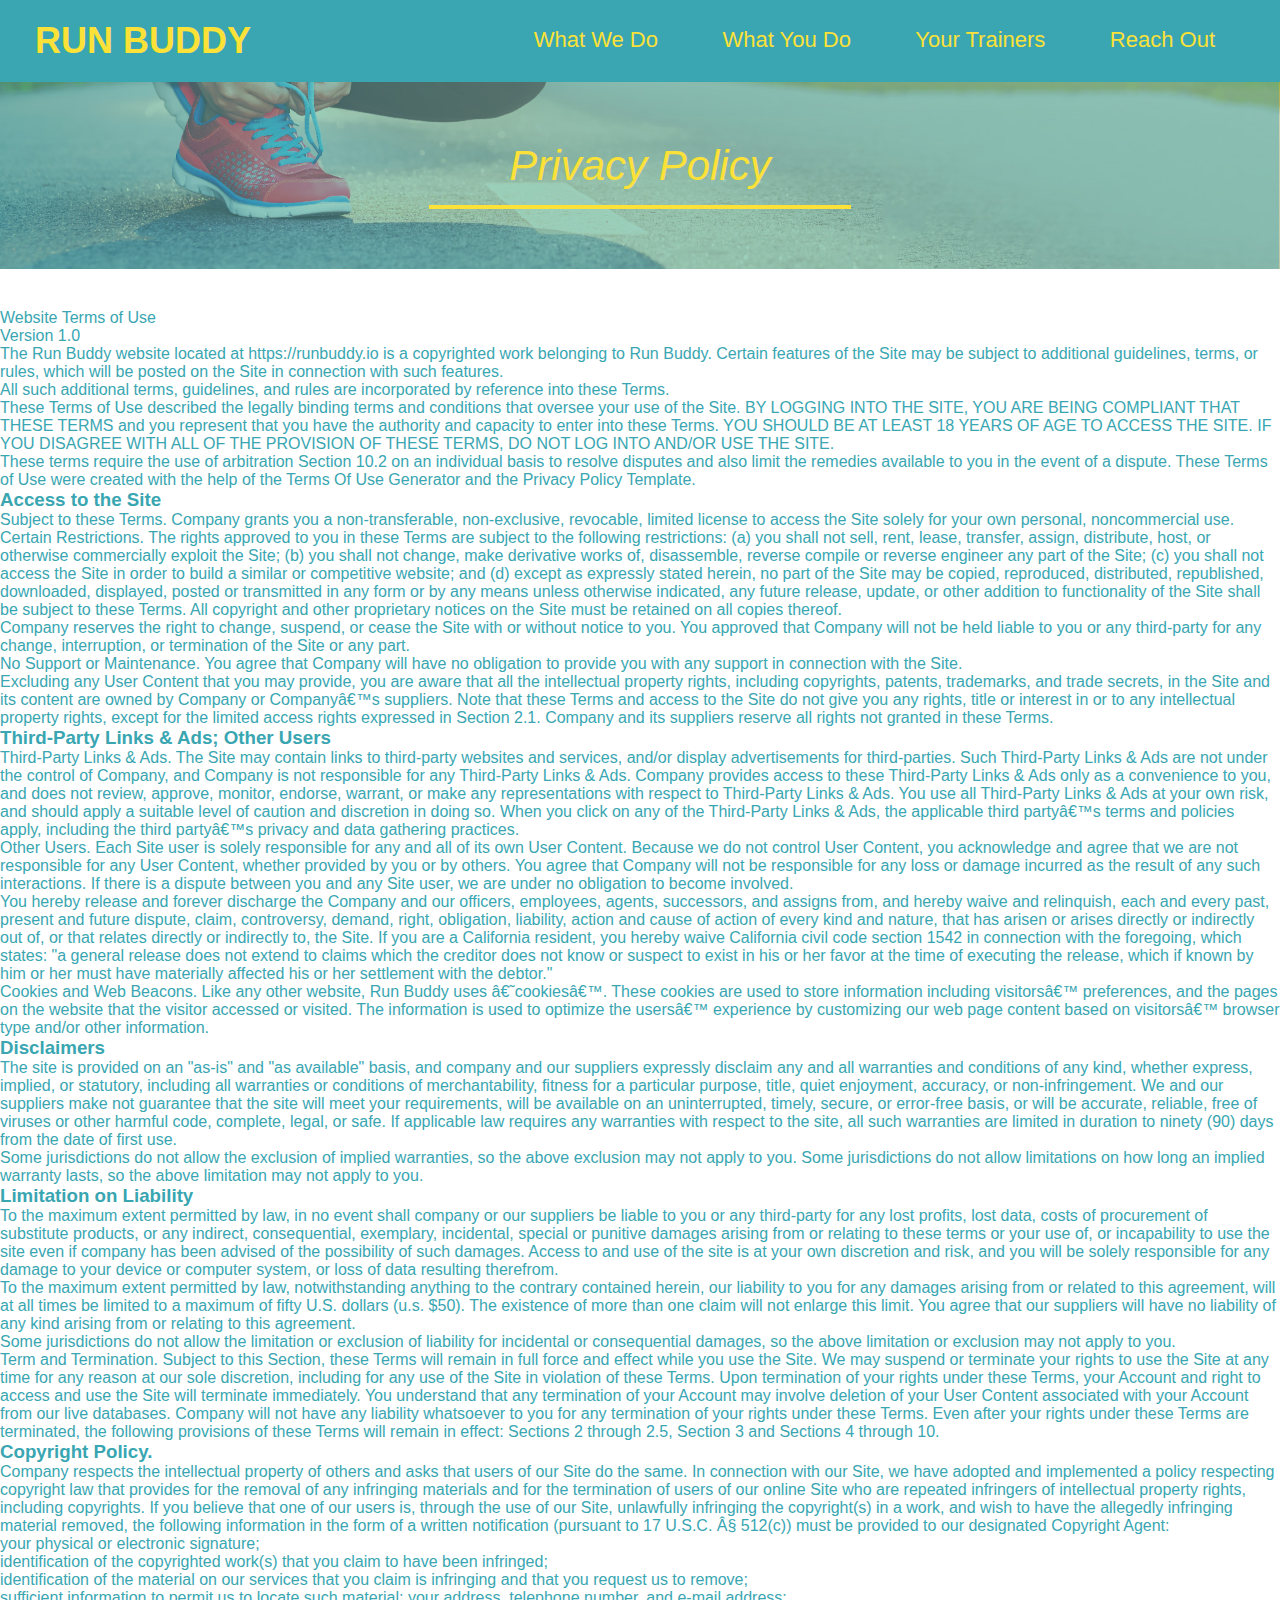
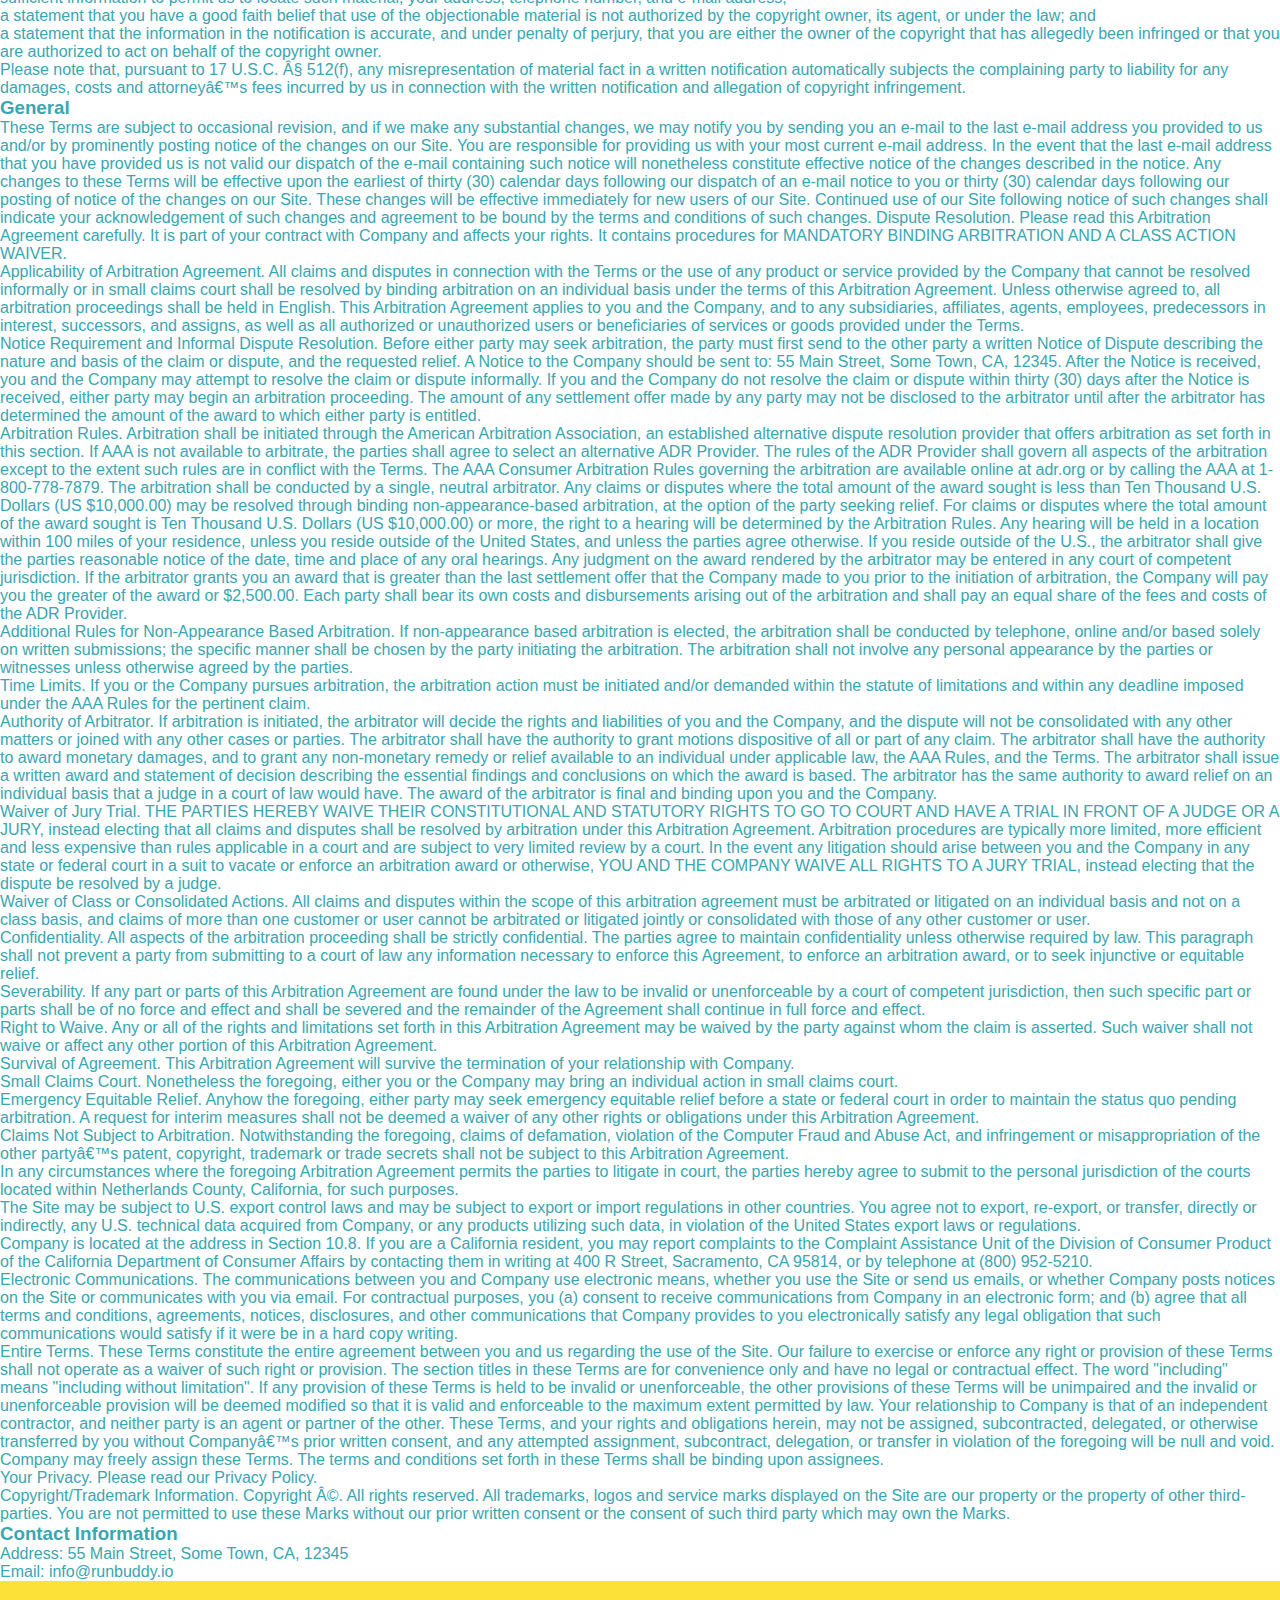
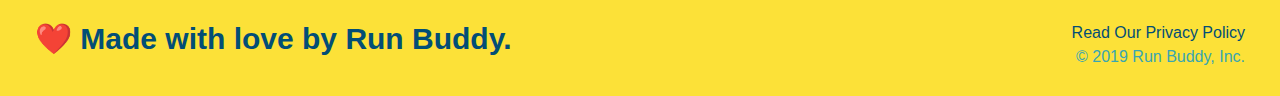
==== privacy-policy.html @ 7909bb97 "update privacy policy" ====
<!DOCTYPE html>
<html lang="en">
  <head>
    <meta charset="UTF-8" />
    <title>Privacy Policy - Run Buddy</title>
    <link rel="stylesheet" href="./assets/css/style.css" />
    
    <link rel="stylesheet" href="./assets/css/secondary-style.css" />
  </head>
  <body>
    <header>
        <h1>
          <a href="/">RUN BUDDY</a>
        </h1>
        <nav>
          <!-- Unordered list element -->
          <ul>
            <!-- List item element -->
            <li>
              <!-- Anchor element -->
              <a href="./index.html#what-we-do">What We Do</a>
            </li>
            <li>
              <a href="./index.html#what-you-do">What You Do</a>
            </li>
            <li>
              <a href="./index.html#your-trainers">Your Trainers</a>
            </li>
            <li>
              <a href="./indext.html#reach-out">Reach Out</a>
            </li>
          </ul>
        </nav>
      </header>
      <section class="hero">
          <h2 class="page-title">
            Privacy Policy
          </h2>
    </section>
    <article>     
        <p>
            Website Terms of Use
          </p>
    
          <p>
            Version 1.0
          </p>
    
          <p>
            The Run Buddy website located at https://runbuddy.io is a copyrighted work belonging to Run Buddy. Certain
            features of the Site may be subject to additional guidelines, terms, or rules, which will be posted on the Site
            in connection with such features.
          </p>
    
          <p>
            All such additional terms, guidelines, and rules are incorporated by reference into these Terms.
          </p>
    
          <p>
            These Terms of Use described the legally binding terms and conditions that oversee your use of the Site. BY
            LOGGING INTO THE SITE, YOU ARE BEING COMPLIANT THAT THESE TERMS and you represent that you have the authority
            and capacity to enter into these Terms. YOU SHOULD BE AT LEAST 18 YEARS OF AGE TO ACCESS THE SITE. IF YOU
            DISAGREE WITH ALL OF THE PROVISION OF THESE TERMS, DO NOT LOG INTO AND/OR USE THE SITE.
          </p>
    
          <p>
            These terms require the use of arbitration Section 10.2 on an individual basis to resolve disputes and also
            limit the remedies available to you in the event of a dispute. These Terms of Use were created with the help of
            the Terms Of Use Generator and the Privacy Policy Template.
          </p>
    
          <h3>
            Access to the Site
          </h3>
    
          <p>
            Subject to these Terms. Company grants you a non-transferable, non-exclusive, revocable, limited license to
            access the Site solely for your own personal, noncommercial use.
          </p>
    
          <p>
            Certain Restrictions. The rights approved to you in these Terms are subject to the following restrictions: (a)
            you shall not sell, rent, lease, transfer, assign, distribute, host, or otherwise commercially exploit the Site;
            (b) you shall not change, make derivative works of, disassemble, reverse compile or reverse engineer any part of
            the Site; (c) you shall not access the Site in order to build a similar or competitive website; and (d) except
            as expressly stated herein, no part of the Site may be copied, reproduced, distributed, republished, downloaded,
            displayed, posted or transmitted in any form or by any means unless otherwise indicated, any future release,
            update, or other addition to functionality of the Site shall be subject to these Terms. All copyright and other
            proprietary notices on the Site must be retained on all copies thereof.
          </p>
    
          <p>
            Company reserves the right to change, suspend, or cease the Site with or without notice to you. You approved
            that Company will not be held liable to you or any third-party for any change, interruption, or termination of
            the Site or any part.
          </p>
    
          <p>
            No Support or Maintenance. You agree that Company will have no obligation to provide you with any support in
            connection with the Site.
          </p>
    
          <p>
            Excluding any User Content that you may provide, you are aware that all the intellectual property rights,
            including copyrights, patents, trademarks, and trade secrets, in the Site and its content are owned by Company
            or Companyâ€™s suppliers. Note that these Terms and access to the Site do not give you any rights, title or
            interest in or to any intellectual property rights, except for the limited access rights expressed in Section
            2.1. Company and its suppliers reserve all rights not granted in these Terms.
          </p>
    
          <h3>
            Third-Party Links & Ads; Other Users
          </h3>
    
          <p>
            Third-Party Links & Ads. The Site may contain links to third-party websites and services, and/or display
            advertisements for third-parties. Such Third-Party Links & Ads are not under the control of Company, and Company
            is not responsible for any Third-Party Links & Ads. Company provides access to these Third-Party Links & Ads
            only as a convenience to you, and does not review, approve, monitor, endorse, warrant, or make any
            representations with respect to Third-Party Links & Ads. You use all Third-Party Links & Ads at your own risk,
            and should apply a suitable level of caution and discretion in doing so. When you click on any of the
            Third-Party Links & Ads, the applicable third partyâ€™s terms and policies apply, including the third partyâ€™s
            privacy and data gathering practices.
          </p>
    
          <p>
            Other Users. Each Site user is solely responsible for any and all of its own User Content. Because we do not
            control User Content, you acknowledge and agree that we are not responsible for any User Content, whether
            provided by you or by others. You agree that Company will not be responsible for any loss or damage incurred as
            the result of any such interactions. If there is a dispute between you and any Site user, we are under no
            obligation to become involved.
          </p>
    
          <p>
            You hereby release and forever discharge the Company and our officers, employees, agents, successors, and
            assigns from, and hereby waive and relinquish, each and every past, present and future dispute, claim,
            controversy, demand, right, obligation, liability, action and cause of action of every kind and nature, that has
            arisen or arises directly or indirectly out of, or that relates directly or indirectly to, the Site. If you are
            a California resident, you hereby waive California civil code section 1542 in connection with the foregoing,
            which states: "a general release does not extend to claims which the creditor does not know or suspect to exist
            in his or her favor at the time of executing the release, which if known by him or her must have materially
            affected his or her settlement with the debtor."
          </p>
    
          <p>
            Cookies and Web Beacons. Like any other website, Run Buddy uses â€˜cookiesâ€™. These cookies are used to store
            information including visitorsâ€™ preferences, and the pages on the website that the visitor accessed or visited.
            The information is used to optimize the usersâ€™ experience by customizing our web page content based on visitorsâ€™
            browser type and/or other information.
          </p>
    
          <h3>
            Disclaimers
          </h3>
    
          <p>
            The site is provided on an "as-is" and "as available" basis, and company and our suppliers expressly disclaim
            any and all warranties and conditions of any kind, whether express, implied, or statutory, including all
            warranties or conditions of merchantability, fitness for a particular purpose, title, quiet enjoyment, accuracy,
            or non-infringement. We and our suppliers make not guarantee that the site will meet your requirements, will be
            available on an uninterrupted, timely, secure, or error-free basis, or will be accurate, reliable, free of
            viruses or other harmful code, complete, legal, or safe. If applicable law requires any warranties with respect
            to the site, all such warranties are limited in duration to ninety (90) days from the date of first use.
          </p>
    
          <p>
            Some jurisdictions do not allow the exclusion of implied warranties, so the above exclusion may not apply to
            you. Some jurisdictions do not allow limitations on how long an implied warranty lasts, so the above limitation
            may not apply to you.
          </p>
    
          <h3>
            Limitation on Liability
          </h3>
    
          <p>
            To the maximum extent permitted by law, in no event shall company or our suppliers be liable to you or any
            third-party for any lost profits, lost data, costs of procurement of substitute products, or any indirect,
            consequential, exemplary, incidental, special or punitive damages arising from or relating to these terms or
            your use of, or incapability to use the site even if company has been advised of the possibility of such
            damages. Access to and use of the site is at your own discretion and risk, and you will be solely responsible
            for any damage to your device or computer system, or loss of data resulting therefrom.
          </p>
    
          <p>
            To the maximum extent permitted by law, notwithstanding anything to the contrary contained herein, our liability
            to you for any damages arising from or related to this agreement, will at all times be limited to a maximum of
            fifty U.S. dollars (u.s. $50). The existence of more than one claim will not enlarge this limit. You agree that
            our suppliers will have no liability of any kind arising from or relating to this agreement.
          </p>
    
          <p>
            Some jurisdictions do not allow the limitation or exclusion of liability for incidental or consequential
            damages, so the above limitation or exclusion may not apply to you.
          </p>
    
          <p>
            Term and Termination. Subject to this Section, these Terms will remain in full force and effect while you use
            the Site. We may suspend or terminate your rights to use the Site at any time for any reason at our sole
            discretion, including for any use of the Site in violation of these Terms. Upon termination of your rights under
            these Terms, your Account and right to access and use the Site will terminate immediately. You understand that
            any termination of your Account may involve deletion of your User Content associated with your Account from our
            live databases. Company will not have any liability whatsoever to you for any termination of your rights under
            these Terms. Even after your rights under these Terms are terminated, the following provisions of these Terms
            will remain in effect: Sections 2 through 2.5, Section 3 and Sections 4 through 10.
          </p>
    
          <h3>
            Copyright Policy.
          </h3>
    
          <p>
            Company respects the intellectual property of others and asks that users of our Site do the same. In connection
            with our Site, we have adopted and implemented a policy respecting copyright law that provides for the removal
            of any infringing materials and for the termination of users of our online Site who are repeated infringers of
            intellectual property rights, including copyrights. If you believe that one of our users is, through the use of
            our Site, unlawfully infringing the copyright(s) in a work, and wish to have the allegedly infringing material
            removed, the following information in the form of a written notification (pursuant to 17 U.S.C. Â§ 512(c)) must
            be provided to our designated Copyright Agent:
          </p>
    
          <ul>
            <li>
              your physical or electronic signature;
            </li>
            <li>
              identification of the copyrighted work(s) that you claim to have been infringed;
            </li>
            <li>
              identification of the material on our services that you claim is infringing and that you request us to remove;
            </li>
            <li>
              sufficient information to permit us to locate such material; your address, telephone number, and e-mail
              address;
            </li>
            <li>
              a statement that you have a good faith belief that use of the objectionable material is not authorized by the
              copyright owner, its agent, or under the law; and
            </li>
            <li>
              a statement that the information in the notification is accurate, and under penalty of perjury, that you are
              either the owner of the copyright that has allegedly been infringed or that you are authorized to act on
              behalf of the copyright owner.
            </li>
          </ul>
    
          <p>
            Please note that, pursuant to 17 U.S.C. Â§ 512(f), any misrepresentation of material fact in a written
            notification automatically subjects the complaining party to liability for any damages, costs and attorneyâ€™s
            fees incurred by us in connection with the written notification and allegation of copyright infringement.
          </p>
    
          <h3>
            General
          </h3>
    
          <p>
            These Terms are subject to occasional revision, and if we make any substantial changes, we may notify you by
            sending you an e-mail to the last e-mail address you provided to us and/or by prominently posting notice of the
            changes on our Site. You are responsible for providing us with your most current e-mail address. In the event
            that the last e-mail address that you have provided us is not valid our dispatch of the e-mail containing such
            notice will nonetheless constitute effective notice of the changes described in the notice. Any changes to these
            Terms will be effective upon the earliest of thirty (30) calendar days following our dispatch of an e-mail
            notice to you or thirty (30) calendar days following our posting of notice of the changes on our Site. These
            changes will be effective immediately for new users of our Site. Continued use of our Site following notice of
            such changes shall indicate your acknowledgement of such changes and agreement to be bound by the terms and
            conditions of such changes. Dispute Resolution. Please read this Arbitration Agreement carefully. It is part of
            your contract with Company and affects your rights. It contains procedures for MANDATORY BINDING ARBITRATION AND
            A CLASS ACTION WAIVER.
          </p>
    
          <p>
            Applicability of Arbitration Agreement. All claims and disputes in connection with the Terms or the use of any
            product or service provided by the Company that cannot be resolved informally or in small claims court shall be
            resolved by binding arbitration on an individual basis under the terms of this Arbitration Agreement. Unless
            otherwise agreed to, all arbitration proceedings shall be held in English. This Arbitration Agreement applies to
            you and the Company, and to any subsidiaries, affiliates, agents, employees, predecessors in interest,
            successors, and assigns, as well as all authorized or unauthorized users or beneficiaries of services or goods
            provided under the Terms.
          </p>
    
          <p>
            Notice Requirement and Informal Dispute Resolution. Before either party may seek arbitration, the party must
            first send to the other party a written Notice of Dispute describing the nature and basis of the claim or
            dispute, and the requested relief. A Notice to the Company should be sent to: 55 Main Street, Some Town, CA,
            12345. After the Notice is received, you and the Company may attempt to resolve the claim or dispute informally.
            If you and the Company do not resolve the claim or dispute within thirty (30) days after the Notice is received,
            either party may begin an arbitration proceeding. The amount of any settlement offer made by any party may not
            be disclosed to the arbitrator until after the arbitrator has determined the amount of the award to which either
            party is entitled.
          </p>
    
          <p>
            Arbitration Rules. Arbitration shall be initiated through the American Arbitration Association, an established
            alternative dispute resolution provider that offers arbitration as set forth in this section. If AAA is not
            available to arbitrate, the parties shall agree to select an alternative ADR Provider. The rules of the ADR
            Provider shall govern all aspects of the arbitration except to the extent such rules are in conflict with the
            Terms. The AAA Consumer Arbitration Rules governing the arbitration are available online at adr.org or by
            calling the AAA at 1-800-778-7879. The arbitration shall be conducted by a single, neutral arbitrator. Any
            claims or disputes where the total amount of the award sought is less than Ten Thousand U.S. Dollars (US
            $10,000.00) may be resolved through binding non-appearance-based arbitration, at the option of the party seeking
            relief. For claims or disputes where the total amount of the award sought is Ten Thousand U.S. Dollars (US
            $10,000.00) or more, the right to a hearing will be determined by the Arbitration Rules. Any hearing will be
            held in a location within 100 miles of your residence, unless you reside outside of the United States, and
            unless the parties agree otherwise. If you reside outside of the U.S., the arbitrator shall give the parties
            reasonable notice of the date, time and place of any oral hearings. Any judgment on the award rendered by the
            arbitrator may be entered in any court of competent jurisdiction. If the arbitrator grants you an award that is
            greater than the last settlement offer that the Company made to you prior to the initiation of arbitration, the
            Company will pay you the greater of the award or $2,500.00. Each party shall bear its own costs and
            disbursements arising out of the arbitration and shall pay an equal share of the fees and costs of the ADR
            Provider.
          </p>
    
          <p>
            Additional Rules for Non-Appearance Based Arbitration. If non-appearance based arbitration is elected, the
            arbitration shall be conducted by telephone, online and/or based solely on written submissions; the specific
            manner shall be chosen by the party initiating the arbitration. The arbitration shall not involve any personal
            appearance by the parties or witnesses unless otherwise agreed by the parties.
          </p>
    
          <p>
            Time Limits. If you or the Company pursues arbitration, the arbitration action must be initiated and/or demanded
            within the statute of limitations and within any deadline imposed under the AAA Rules for the pertinent claim.
          </p>
    
          <p>
            Authority of Arbitrator. If arbitration is initiated, the arbitrator will decide the rights and liabilities of
            you and the Company, and the dispute will not be consolidated with any other matters or joined with any other
            cases or parties. The arbitrator shall have the authority to grant motions dispositive of all or part of any
            claim. The arbitrator shall have the authority to award monetary damages, and to grant any non-monetary remedy
            or relief available to an individual under applicable law, the AAA Rules, and the Terms. The arbitrator shall
            issue a written award and statement of decision describing the essential findings and conclusions on which the
            award is based. The arbitrator has the same authority to award relief on an individual basis that a judge in a
            court of law would have. The award of the arbitrator is final and binding upon you and the Company.
          </p>
    
          <p>
            Waiver of Jury Trial. THE PARTIES HEREBY WAIVE THEIR CONSTITUTIONAL AND STATUTORY RIGHTS TO GO TO COURT AND HAVE
            A TRIAL IN FRONT OF A JUDGE OR A JURY, instead electing that all claims and disputes shall be resolved by
            arbitration under this Arbitration Agreement. Arbitration procedures are typically more limited, more efficient
            and less expensive than rules applicable in a court and are subject to very limited review by a court. In the
            event any litigation should arise between you and the Company in any state or federal court in a suit to vacate
            or enforce an arbitration award or otherwise, YOU AND THE COMPANY WAIVE ALL RIGHTS TO A JURY TRIAL, instead
            electing that the dispute be resolved by a judge.
          </p>
    
          <p>
            Waiver of Class or Consolidated Actions. All claims and disputes within the scope of this arbitration agreement
            must be arbitrated or litigated on an individual basis and not on a class basis, and claims of more than one
            customer or user cannot be arbitrated or litigated jointly or consolidated with those of any other customer or
            user.
          </p>
    
          <p>
            Confidentiality. All aspects of the arbitration proceeding shall be strictly confidential. The parties agree to
            maintain confidentiality unless otherwise required by law. This paragraph shall not prevent a party from
            submitting to a court of law any information necessary to enforce this Agreement, to enforce an arbitration
            award, or to seek injunctive or equitable relief.
          </p>
    
          <p>
            Severability. If any part or parts of this Arbitration Agreement are found under the law to be invalid or
            unenforceable by a court of competent jurisdiction, then such specific part or parts shall be of no force and
            effect and shall be severed and the remainder of the Agreement shall continue in full force and effect.
          </p>
    
          <p>
            Right to Waive. Any or all of the rights and limitations set forth in this Arbitration Agreement may be waived
            by the party against whom the claim is asserted. Such waiver shall not waive or affect any other portion of this
            Arbitration Agreement.
          </p>
    
          <p>
            Survival of Agreement. This Arbitration Agreement will survive the termination of your relationship with
            Company.
          </p>
    
          <p>
            Small Claims Court. Nonetheless the foregoing, either you or the Company may bring an individual action in small
            claims court.
          </p>
    
          <p>
            Emergency Equitable Relief. Anyhow the foregoing, either party may seek emergency equitable relief before a
            state or federal court in order to maintain the status quo pending arbitration. A request for interim measures
            shall not be deemed a waiver of any other rights or obligations under this Arbitration Agreement.
          </p>
    
          <p>
            Claims Not Subject to Arbitration. Notwithstanding the foregoing, claims of defamation, violation of the
            Computer Fraud and Abuse Act, and infringement or misappropriation of the other partyâ€™s patent, copyright,
            trademark or trade secrets shall not be subject to this Arbitration Agreement.
          </p>
    
          <p>
            In any circumstances where the foregoing Arbitration Agreement permits the parties to litigate in court, the
            parties hereby agree to submit to the personal jurisdiction of the courts located within Netherlands County,
            California, for such purposes.
          </p>
    
          <p>
            The Site may be subject to U.S. export control laws and may be subject to export or import regulations in other
            countries. You agree not to export, re-export, or transfer, directly or indirectly, any U.S. technical data
            acquired from Company, or any products utilizing such data, in violation of the United States export laws or
            regulations.
          </p>
    
          <p>
            Company is located at the address in Section 10.8. If you are a California resident, you may report complaints
            to the Complaint Assistance Unit of the Division of Consumer Product of the California Department of Consumer
            Affairs by contacting them in writing at 400 R Street, Sacramento, CA 95814, or by telephone at (800) 952-5210.
          </p>
    
          <p>
            Electronic Communications. The communications between you and Company use electronic means, whether you use the
            Site or send us emails, or whether Company posts notices on the Site or communicates with you via email. For
            contractual purposes, you (a) consent to receive communications from Company in an electronic form; and (b)
            agree that all terms and conditions, agreements, notices, disclosures, and other communications that Company
            provides to you electronically satisfy any legal obligation that such communications would satisfy if it were be
            in a hard copy writing.
          </p>
    
          <p>
            Entire Terms. These Terms constitute the entire agreement between you and us regarding the use of the Site. Our
            failure to exercise or enforce any right or provision of these Terms shall not operate as a waiver of such right
            or provision. The section titles in these Terms are for convenience only and have no legal or contractual
            effect. The word "including" means "including without limitation". If any provision of these Terms is held to be
            invalid or unenforceable, the other provisions of these Terms will be unimpaired and the invalid or
            unenforceable provision will be deemed modified so that it is valid and enforceable to the maximum extent
            permitted by law. Your relationship to Company is that of an independent contractor, and neither party is an
            agent or partner of the other. These Terms, and your rights and obligations herein, may not be assigned,
            subcontracted, delegated, or otherwise transferred by you without Companyâ€™s prior written consent, and any
            attempted assignment, subcontract, delegation, or transfer in violation of the foregoing will be null and void.
            Company may freely assign these Terms. The terms and conditions set forth in these Terms shall be binding upon
            assignees.
          </p>
    
          <p>
            Your Privacy. Please read our Privacy Policy.
          </p>
    
          <p>
            Copyright/Trademark Information. Copyright Â©. All rights reserved. All trademarks, logos and service marks
            displayed on the Site are our property or the property of other third-parties. You are not permitted to use
            these Marks without our prior written consent or the consent of such third party which may own the Marks.
          </p>
    
          <h3>
            Contact Information
          </h3>
    
          <p>
            Address: 55 Main Street, Some Town, CA, 12345
          </p>
    
          <p>
            Email: info@runbuddy.io
          </p>   
    </article>
    <!-- footer-->
    <footer>
        <h2>❤️ Made with love by Run Buddy.</h2>
        <div>
          <a>Read Our Privacy Policy</a><br />
          &copy; 2019 Run Buddy, Inc.
        </div>
      </footer>

  </body>
</html>
---- assets/css/style.css ----
* {
  margin: 0;
  padding: 0;
  box-sizing: border-box;
}

body {
  /* I'm a CSS comment! */
  color: #39a6b2;
  font-family: Helvetica, Arial, sans-serif;
}

/* apply styles to <header> */
header {
  padding: 20px 35px;
  background-color: #39a6b2;
}

header h1 {
  font-weight: bold;
  font-size: 36px;
  color: #fce138;
  margin: 0;
  display: inline;
}
header a {
  text-decoration: none;
  color: #fce138;
}

header nav {
  float: right;
  margin: 7px 0;
}

header nav ul li {
  display: inline;
}

header nav ul li a {
  margin: 0 30px;
  font-weight: lighter;
  font-size: 22px;
}

footer {
  background: #fce138;
  width: 100%;
  padding: 40px 35px;
}

footer h2 {
  display: inline;
  color: #024e76;
  font-size: 30px;
  margin: 0;
}

footer div {
  float: right;
  line-height: 1.5;
  text-align: right;
}

footer a {
  color: #024e76;
}

section {
  padding: 60px;
}

/*Hero Style Start */
.hero {
  background-image: url("../images/hero-bg.jpg");
  height: 600px;
  background-size: cover;
  background-position: center;
  position: relative;
}
/*Hero Style End */

.hero-form {
    border: 3px solid #024e76;
    background-color: #fce138;
    padding: 20px;
    width: 500px;
    color: #024e76;
    position: absolute;
    bottom: 120px;
    right: 140px;
}

.hero-form h3 {
  font-size: 24px;
  margin: 0;
}
.hero-form p {
  margin: 5px 0 15px 0;
}

.form-input {
  border: 1px solid #024e76;
  display: block;
  padding: 7px 15px;
  font-size: 16px;
  color: #024e76;
  width: 100%;
  margin-bottom: 15px;  
} 

.hero-form label {
  margin: 0 5px;
}

.hero-form button {
  color: #fce138;
  background-color: #024e76;
  border: none;
  padding: 10px 20px;
  font-size: 16px;
}

.intro {
  text-align: center;
}

.intro p {
  line-height: 1.7;
  color: #39a6b2;
  width: 80%;
  font-size: 20px;
  margin: 0 auto;
}

.steps {
  text-align: center;
  background: #fce138;
}

.steps div {
  margin-bottom: 80px;
}

.steps img {
  width: 15%;
  margin: 10px 0;
}

.steps h3 {
  color: #024e76;
  font-size: 46px;
  margin-top: 10px;
}

.steps p {
  color: #39a6b2;
  font-size: 23px;
}
.steps span {
  font-size: 38px;
}

.section-title {
  font-size: 55px;
  color: #024e76;
  margin-bottom: 35px;
  padding: 0 100px 20px 100px;
  display: inline-block;
  border-bottom: 3px solid;
}
.primary-border {
  border-color: #fce138;
}

.secondary-border {
  border-color: #39a6b2;
}

.trainers {
  text-align: center;
}

.trainer {
  width: 900px;
  margin: 0 auto 30px auto;
  background: #024e76;
  color: #fce138;
  overflow: auto;
}

.trainer img {
  width: 35%;
  float: left;
}

.trainer-bio {
  padding: 35px;
  float: left;
  width: 65%;
}

.trainer-bio h3 {
  font-size: 32px;
  margin-bottom: 8px;
}

.trainer-bio h4 {
  font-weight: lighter;
  font-size: 26px;
  margin-bottom: 25px;
}

.trainer-bio p {
  font-size: 17px;
  line-height: 1.3;
}
.text-left {
  text-align: left;
}

.text-right {
  text-align: right;
}

/* REACH OUT STYLES START */
.contact {
  text-align: center;
  background: #024e76;
}

.contact h2 {
  color: #fce138;
}

.contact-info iframe {
  width: 400px;
  height: 400px;
}

.contact-info div {
  width: 410px;
  display: inline-block;
  vertical-align: top;
  text-align: left;
  margin: 30px 0 0 60px;
  color: white;
}
.contact-info h3 {
  color: #fce138;
  font-size: 32px;
}

.contact-info p,
.contact-info address {
  margin: 20px 0;
  line-height: 1.5;
  font-size: 20px;
  font-style: normal;
}

.contact-info a {
  color: #fce138;
}

/* REACH OUT STYLES END */
---- assets/css/secondary-style.css ----
.hero {
    background-position: bottom;
    height: auto;
    text-align: center;
    margin-bottom: 40px;
  }

  .page-title {
    color: #fce138;
    display: inline-block;
    border-bottom: 4px solid #fce138;
    padding: 0 80px 15px 80px;
    font-weight: normal;
    font-size: 42px;
    font-style: italic;
  }
  
  .secondary-content {
      width: 80%;
      margin: 0 auto;
      color: #024e76;
  }

  .secondary-content h3 {
      font-size: 25px;
      margin: 20px 0;
  }

  .secondary-content p {
      font-size: 16px;
      line-height: 1.5;
      margin: 20px 0;
  }

  .secondary-content ul{
      margin: 15px 20px;
  }

  .secondary-content li {
      color: #39a6b2;
      margin: 10px 0;
  }
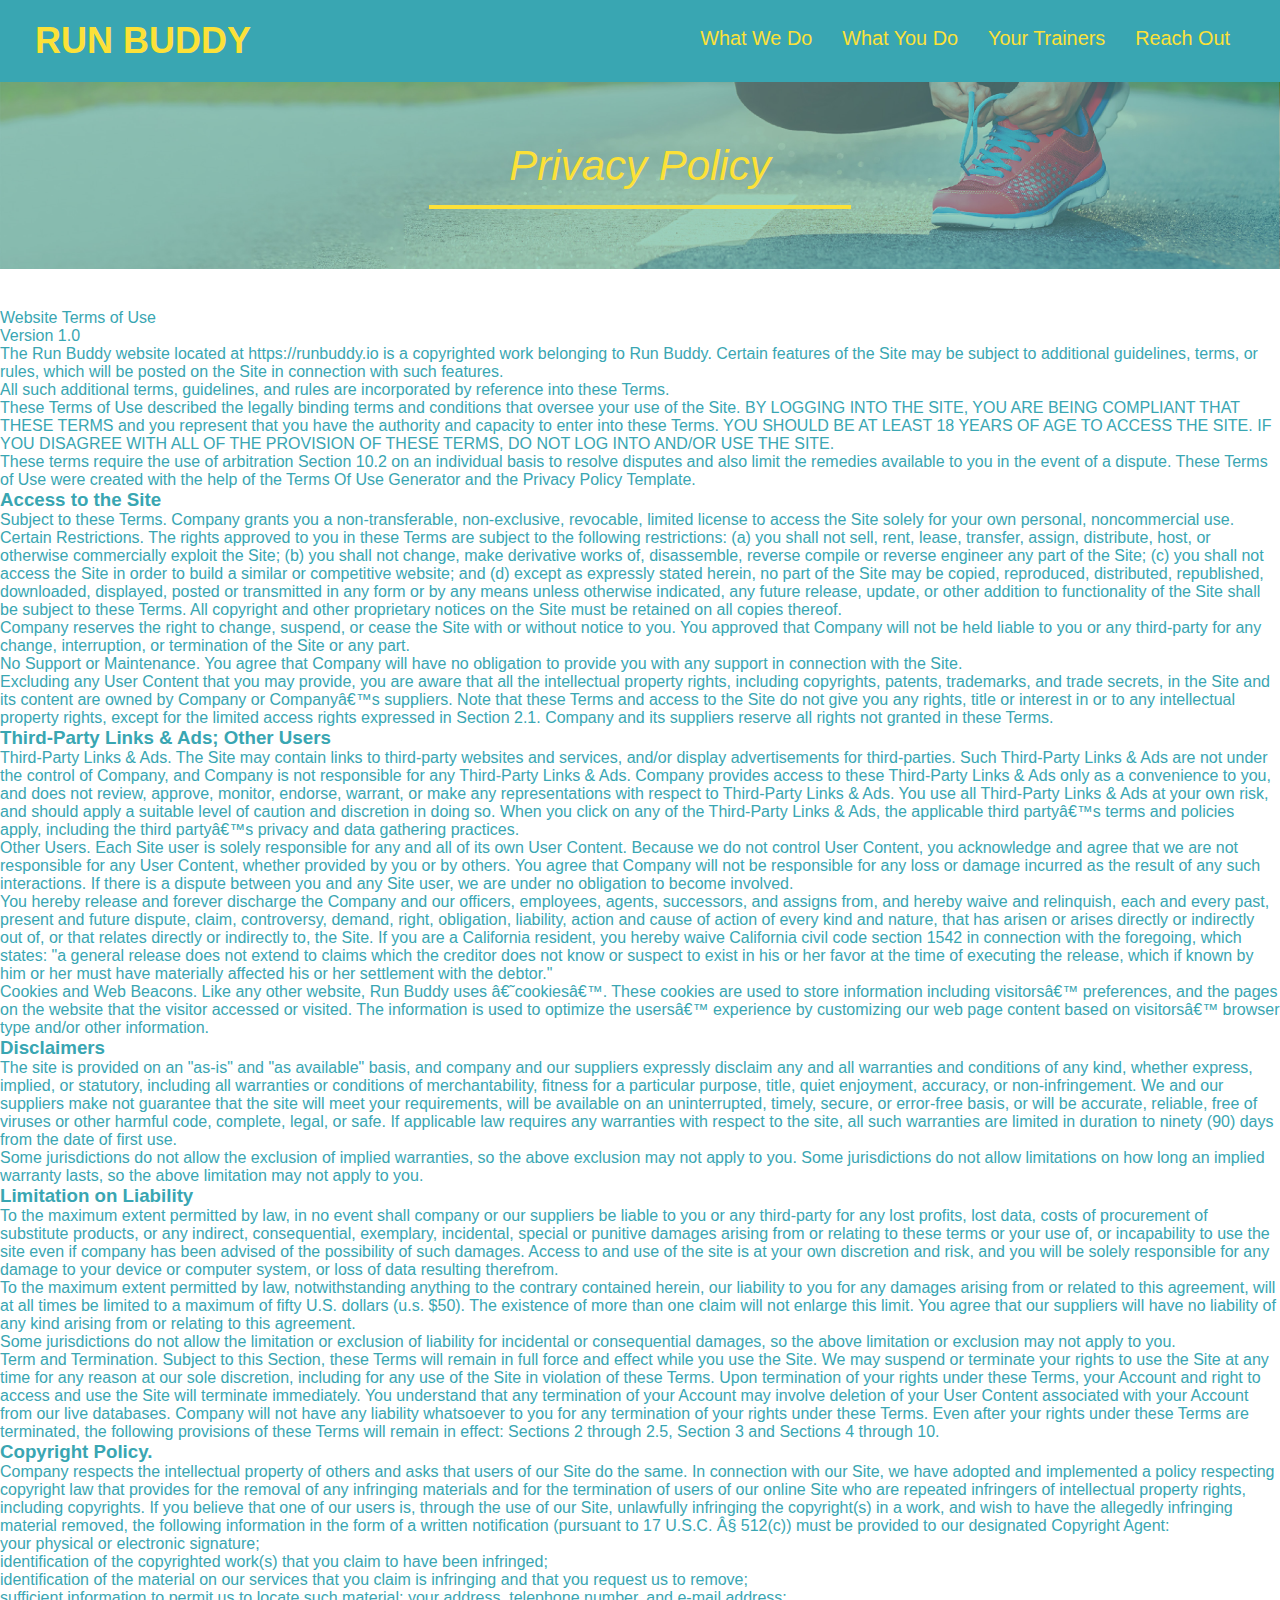
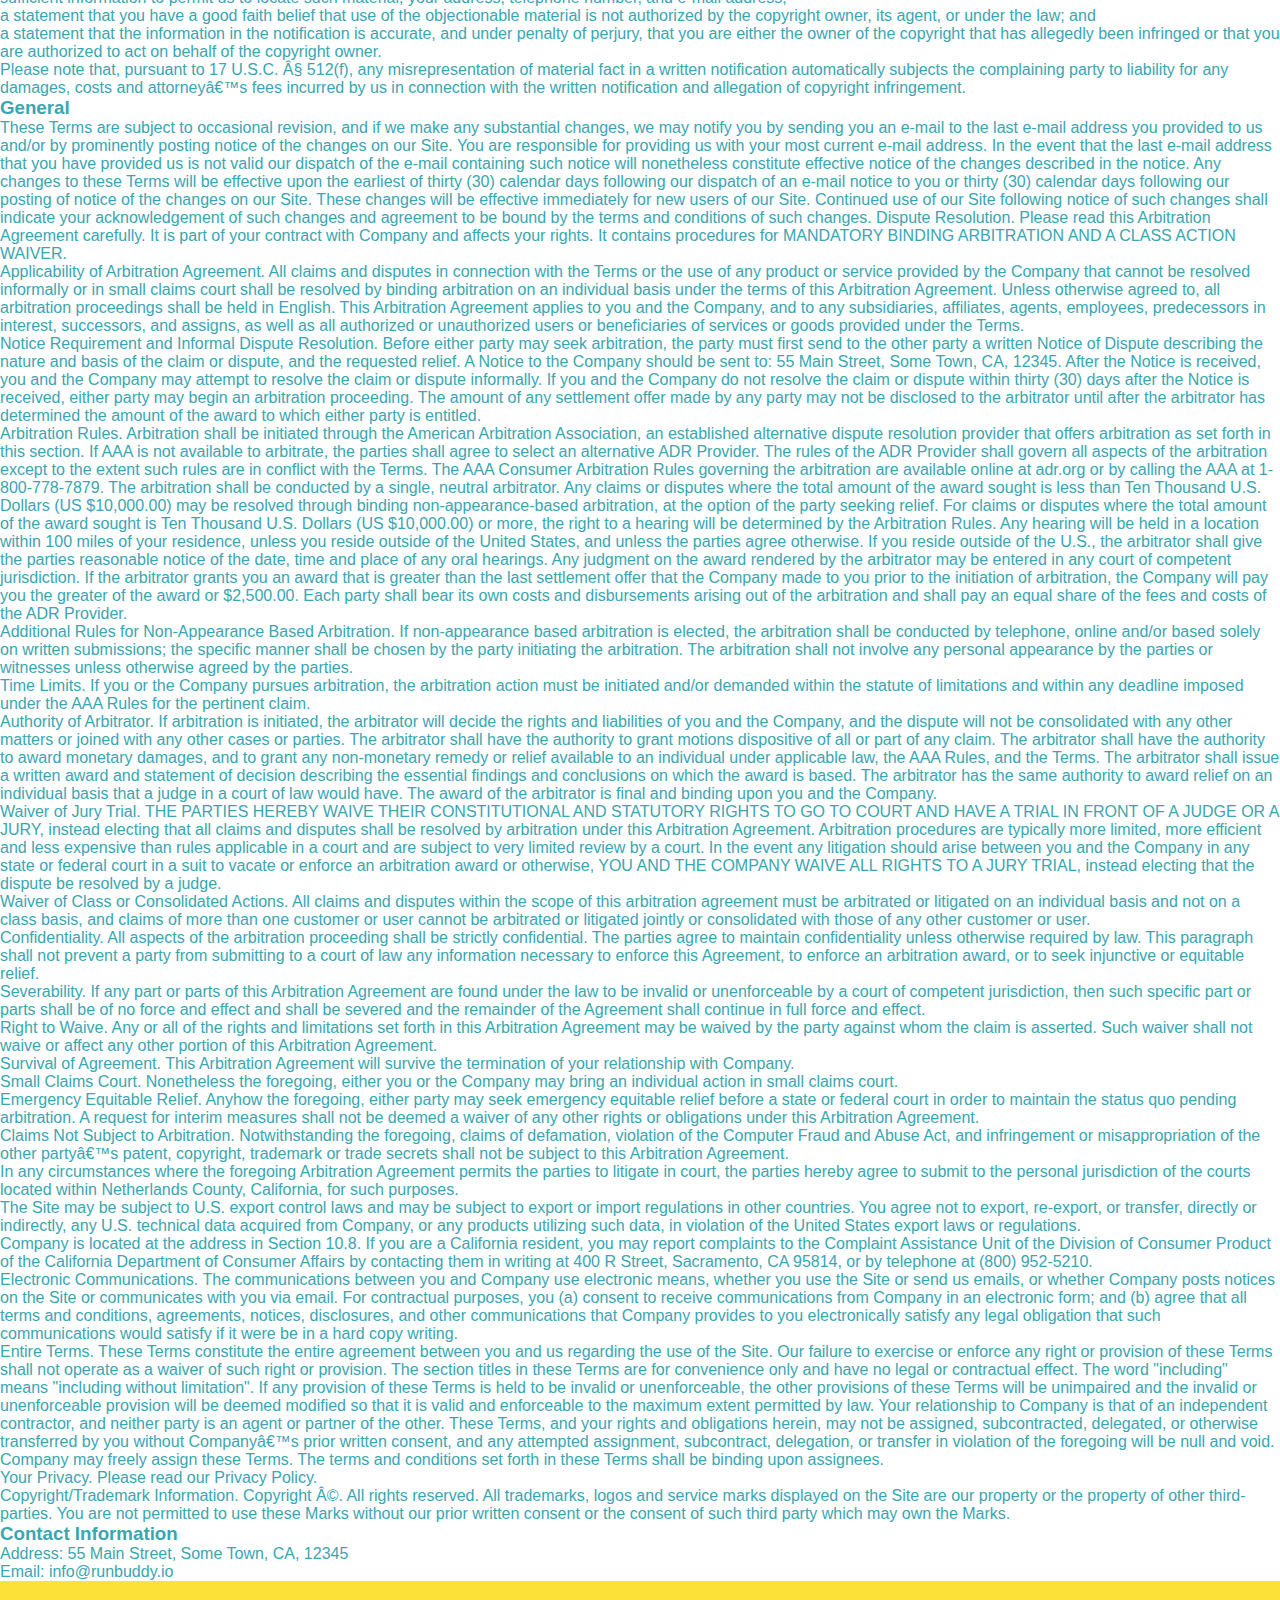
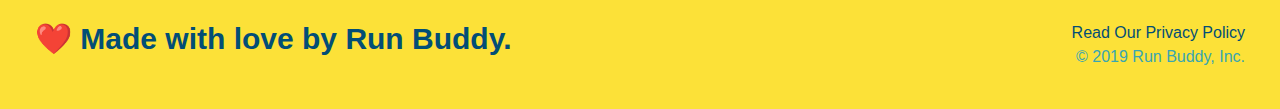
==== commit 0c112a17: "added mediaqueries for mobile responsiveness" ====
--- a/privacy-policy.html
+++ b/privacy-policy.html
@@ -2,6 +2,7 @@
 <html lang="en">
   <head>
     <meta charset="UTF-8" />
+    <meta name="viewport" content="width=device-width, initial-scale=1.0" />
     <title>Privacy Policy - Run Buddy</title>
     <link rel="stylesheet" href="./assets/css/style.css" />
     
--- a/assets/css/style.css
+++ b/assets/css/style.css
@@ -14,50 +14,59 @@
 header {
   padding: 20px 35px;
   background-color: #39a6b2;
+  display: flex;
+  justify-content: space-between;
+  flex-wrap: wrap;
 }
 
 header h1 {
   font-weight: bold;
+  margin: 0;
   font-size: 36px;
   color: #fce138;
-  margin: 0;
-  display: inline;
-}
+
+}
+
 header a {
   text-decoration: none;
   color: #fce138;
 }
 
 header nav {
-  float: right;
+
   margin: 7px 0;
 }
 
-header nav ul li {
-  display: inline;
+header nav ul {
+  display: flex;
+  flex-wrap: wrap;
+  justify-content: space-between;
+  align-items: center;
+  list-style: none;
 }
 
 header nav ul li a {
-  margin: 0 30px;
+  padding: 10px 15px; 
   font-weight: lighter;
-  font-size: 22px;
+  font-size: 1.55vw;
 }
 
 footer {
   background: #fce138;
   width: 100%;
   padding: 40px 35px;
+  display: flex;
+  justify-content: space-between;
+  flex-wrap: wrap;
 }
 
 footer h2 {
-  display: inline;
   color: #024e76;
   font-size: 30px;
   margin: 0;
 }
 
 footer div {
-  float: right;
   line-height: 1.5;
   text-align: right;
 }
@@ -73,10 +82,12 @@
 /*Hero Style Start */
 .hero {
   background-image: url("../images/hero-bg.jpg");
-  height: 600px;
+  display: flex;
   background-size: cover;
   background-position: center;
-  position: relative;
+  justify-content: center;
+  flex-wrap: wrap;
+  align-items: flex-start;
 }
 /*Hero Style End */
 
@@ -84,11 +95,10 @@
     border: 3px solid #024e76;
     background-color: #fce138;
     padding: 20px;
-    width: 500px;
     color: #024e76;
-    position: absolute;
-    bottom: 120px;
-    right: 140px;
+    width: 40%;
+    margin: 3.5%
+
 }
 
 .hero-form h3 {
@@ -121,8 +131,18 @@
   font-size: 16px;
 }
 
-.intro {
-  text-align: center;
+.hero-cta {
+  width: 35%;
+  text-align: right;
+  margin: 3.5%;
+  color: #fff;
+  font-size: 18px;
+  line-height: 1.2;
+}
+.hero-cta h2 {
+  font-style: italic;
+  font-size: 55px;
+  color: #fce138;
 }
 
 .intro p {
@@ -131,44 +151,80 @@
   width: 80%;
   font-size: 20px;
   margin: 0 auto;
+  text-align: center;
 }
 
 .steps {
-  text-align: center;
-  background: #fce138;
-}
-
-.steps div {
+ background: #fce138;
+}
+
+/*.steps div {
   margin-bottom: 80px;
-}
-
-.steps img {
+} */
+
+/*.steps img {
   width: 15%;
   margin: 10px 0;
-}
-
-.steps h3 {
+}*/
+
+.step {
+  margin: 50px auto;
+  padding-bottom: 50px;
+  width: 80%;
+  border-bottom: 1px solid #39a6b2;
+  display: flex;
+  flex-wrap: wrap;
+  align-items: center;
+  justify-content: space-between;
+}
+
+.step h3 {
   color: #024e76;
   font-size: 46px;
-  margin-top: 10px;
-}
-
-.steps p {
+  flex: 1 30%;
+}
+
+.step-info {
+flex: 2 70%;
+display: flex;
+flex-wrap: wrap;
+align-items: center;
+}
+
+.step-text p {
   color: #39a6b2;
-  font-size: 23px;
-}
-.steps span {
-  font-size: 38px;
+  font-size: 18px;
+}
+
+.step-text h4 {
+  font-size: 26px;
+  line-height: 1.5;
+  color: #024e76;
+}
+
+.step-img {
+  flex: 1 12%;
+  margin-right: 20px;
+}
+
+.step-text {
+  flex: 12;
+}
+
+.step-img img {
+  max-width: 100%
 }
 
 .section-title {
-  font-size: 55px;
-  color: #024e76;
-  margin-bottom: 35px;
-  padding: 0 100px 20px 100px;
-  display: inline-block;
+  font-size: 48px;
+  color: #024e76;
   border-bottom: 3px solid;
-}
+  padding-bottom: 20px;
+  text-align: center;
+  margin: 0 auto 35px auto;
+  width: 50%;
+}
+
 .primary-border {
   border-color: #fce138;
 }
@@ -178,42 +234,41 @@
 }
 
 .trainers {
-  text-align: center;
-}
-
-.trainer {
-  width: 900px;
-  margin: 0 auto 30px auto;
+  width: 100%;
+  margin: 0 auto;
+  display: flex;
+  flex-wrap: wrap;
+  justify-content: space-around;
+}
+
+.trainer {  
+  margin: 20px;
   background: #024e76;
   color: #fce138;
-  overflow: auto;
+  flex: 1;  
 }
 
 .trainer img {
-  width: 35%;
-  float: left;
+  width: 100%;  
 }
 
 .trainer-bio {
-  padding: 35px;
-  float: left;
-  width: 65%;
+  padding: 25px;  
+  line-height: 1.3;
 }
 
 .trainer-bio h3 {
-  font-size: 32px;
-  margin-bottom: 8px;
+  font-size: 28px;
 }
 
 .trainer-bio h4 {
   font-weight: lighter;
-  font-size: 26px;
-  margin-bottom: 25px;
+  font-size: 22px;
+  margin-bottom: 15px;
 }
 
 .trainer-bio p {
   font-size: 17px;
-  line-height: 1.3;
 }
 .text-left {
   text-align: left;
@@ -223,27 +278,34 @@
   text-align: right;
 }
 
+.flex-row {
+  display: flex;
+}
+
 /* REACH OUT STYLES START */
 .contact {
-  text-align: center;
-  background: #024e76;
+ background: #024e76;
 }
 
 .contact h2 {
   color: #fce138;
 }
 
+.contact-info {
+  display: flex;
+  justify-content: space-between;
+  flex-wrap: wrap;
+}
+
+.contact-info > * {
+  flex: 1;
+  margin: 15px;  
+}
 .contact-info iframe {
-  width: 400px;
   height: 400px;
 }
 
 .contact-info div {
-  width: 410px;
-  display: inline-block;
-  vertical-align: top;
-  text-align: left;
-  margin: 30px 0 0 60px;
   color: white;
 }
 .contact-info h3 {
@@ -251,11 +313,10 @@
   font-size: 32px;
 }
 
-.contact-info p,
-.contact-info address {
+.contact-info p, .contact-info address {
   margin: 20px 0;
   line-height: 1.5;
-  font-size: 20px;
+  font-size: 16px;
   font-style: normal;
 }
 
@@ -263,5 +324,132 @@
   color: #fce138;
 }
 
+.contact-form input, .contact-form textarea {
+  border: 1px solid #024e76;
+  display: block;
+  padding: 7px 15px;
+  font-size: 16px;
+  color: #024e76;
+  width: 100%;
+  margin-bottom: 15px;
+  margin-top: 5px;
+}
+
+.contact-form button {
+  width: 100%;
+  border: none;
+  background: #fce138;
+  color: #024e76;
+  text-align: center;
+  padding: 15px 0;
+  font-size: 16px;
+}
 /* REACH OUT STYLES END */
 
+/* MEDIA QUERY FOR SMALLER DESKTOP SCREENS AND SMALLER */
+@media screen and (max-width: 980px) {
+  header {
+    padding-bottom: 0;
+    justify-content: center;
+  }
+
+  header h1 {
+    width: 100%;
+    text-align: center;
+  }
+
+  header nav ul {
+    margin-top: 20px;
+    width: 100%;
+    justify-content: center;
+  }
+
+  header nav ul li a {
+    font-size: 20px;
+  }
+
+  footer h2, footer div {
+    text-align: center;
+    width: 100%;
+  }
+}
+
+.hero-cta, .hero-form {
+  width: 100%;
+}
+
+.hero-cta {
+  text-align: center;
+}
+
+.section-title {
+  width: 80%;
+}
+
+.trainer {
+  flex: 0 70%;
+}
+
+.contact-info iframe{
+  flex: 1 100%;
+}
+
+@media screen and (max-width: 768px) {
+
+  section {
+    padding: 30px 15px;
+  }
+
+  .step h3 {
+    flex: 1 100%;
+    text-align: center;
+  }
+
+  .step-info {
+    flex: 2 100%;
+    text-align: center;
+    justify-content: center;
+  }
+
+  .step-img {
+    flex: 0 32%;
+    margin-right: 0;
+    margin-top: 15px;
+    margin-bottom: 15px;
+  }
+
+  .step-text {
+    flex: 100%;  
+  }
+}
+
+@media screen and (max-width: 575px) {
+
+  .hero-form button {
+    width: 100%;
+  }
+
+  .section-title {
+    width: 95%;
+  }
+
+  .intro p {
+    width: 100%;
+  }
+
+  .trainer {
+    flex: 0 100%;
+  }
+
+  .contact-info {
+    text-align: center;
+  }
+
+  .contact-info > * {
+    flex: 0 100%;
+  }
+
+  .contact-form {
+    order: 3;
+  }
+}